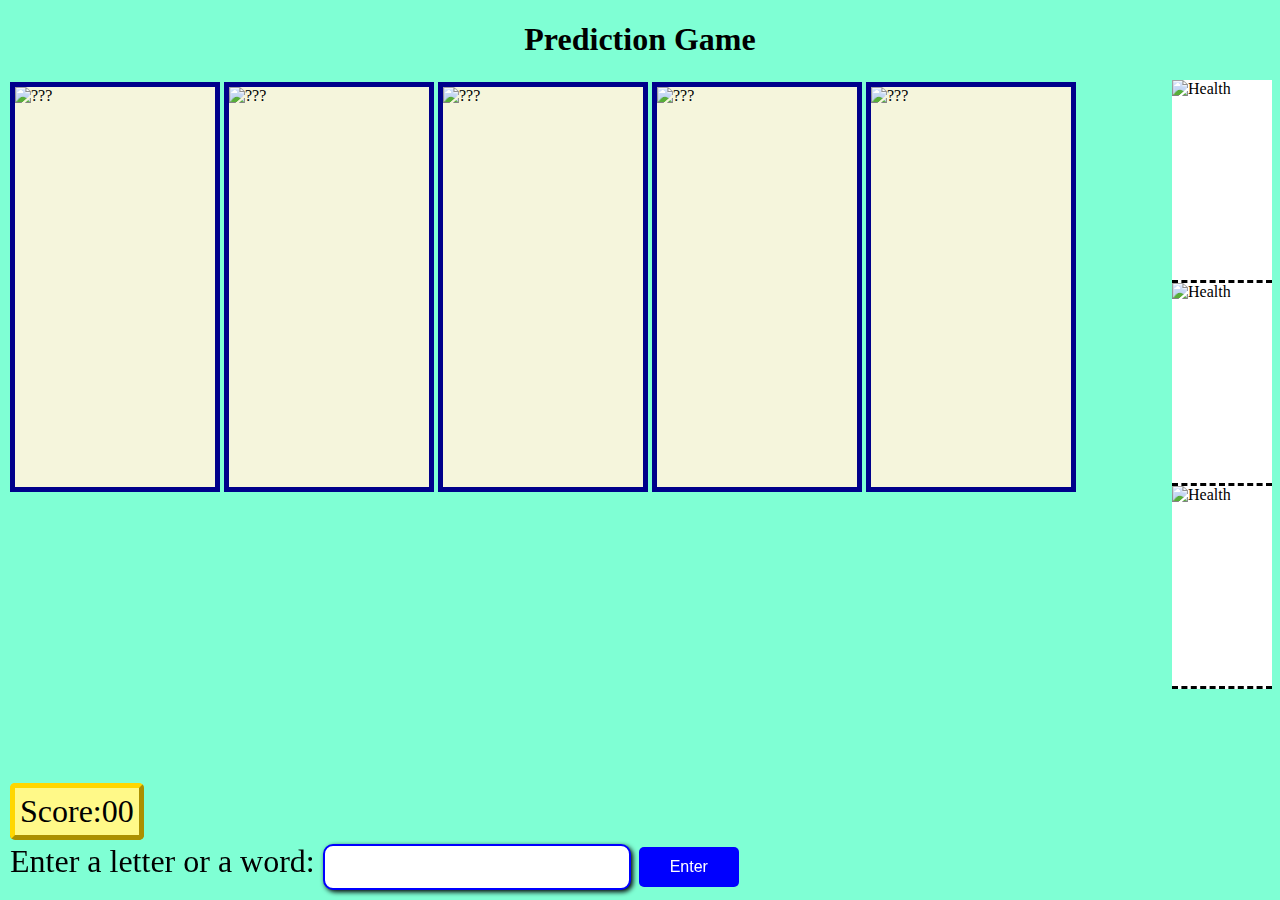
==== TermProj/predictiongame.html @ 8b554fb3 "Updated the prediction game" ====
<!DOCTYPE html>
<html>
    <head>
        <title>Prediction Game</title>
        <link rel="stylesheet" href="GameStyle.css"> 
    </head>
    <body>
        <h1>Prediction Game</h1>
        <p>
            <img class="card" id="unknownU" src="QuestionMark.svg" alt="???" width="200" height="400">
            <img class="card" id="unknownN" src="QuestionMark.svg" alt="???" width="200" height="400">
            <img class="card" id="unknownI" src="QuestionMark.svg" alt="???" width="200" height="400">
            <img class="card" id="unknownT" src="QuestionMark.svg" alt="???" width="200" height="400">
            <img class="card" id="unknownY" src="QuestionMark.svg" alt="???" width="200" height="400">
        </p>
        <p>
            <img class="health" id="heart1" src="Health.svg" alt="Health" width="100px" height="200px">
            <img class="health" id="heart2" src="Health.svg" alt="Health" width="100px" height="200px">
            <img class="health" id="heart3" src="Health.svg" alt="Health" width="100px" height="200px">
        </p>
        <div id="score">Score:00</div>
        <div class="inputBar">
            Enter a letter or a word: <input type="text" id="userInput" >
            <button class="button" id="enterBtn">Enter</button>
            <button class="hidden" id="resetBtn">Restart</button>
            <script src="PredictionGame.js"></script>
        </div>    
    </body>     
</html>
---- TermProj/GameStyle.css ----
body{
    background-color: aquamarine;
}
h1{
    text-align: center;
}
.card{
    float:left;
    background-color: beige;
    border: thick solid darkblue;
    margin: 2px;
}
.health{
    float:right;
    background-color: white;
    border-bottom: dashed;
}
.inputBar{
    position: fixed;
    bottom: 10px;
    left: 10px;
    font-size: 2em;
}
#userInput {
    width: 300px;          
    height: 40px;        
    font-size: 16px;                
    border: 2px solid blue; 
    border-radius: 10px;    
    box-shadow: 2px 2px 5px black
}
.button {
    width: 100px;
    height: 40px;
    background-color: blue; 
    color: white;             
    font-size: 16px;
    border: none;
    border-radius: 5px;
    cursor: pointer;          
}
.button:hover {
    background-color: darkblue;
    color: gray;
}
.hidden {
    display: none;
}    
#score{
    position: fixed;
    bottom: 60px;
    left: 10px;
    font-size: 2em;
    background-color: rgb(255, 249, 136);
    border: outset thick gold;
    border-radius: 5px;
    padding: 5px;
}
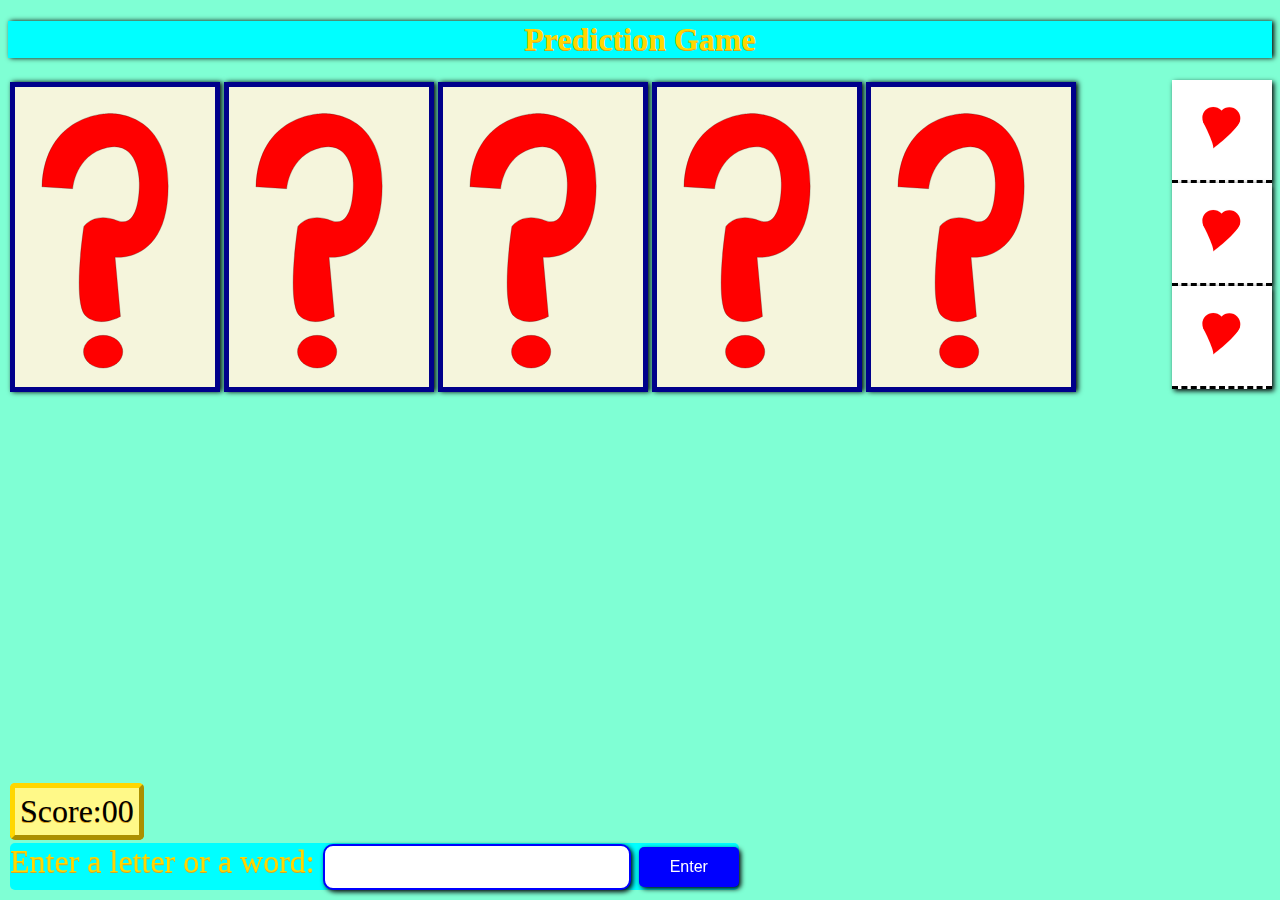
==== commit 6bad21bb: "Added directory" ====
--- a/TermProj/predictiongame.html
+++ b/TermProj/predictiongame.html
@@ -1,29 +1,29 @@
-<!DOCTYPE html>
-<html>
-    <head>
-        <title>Prediction Game</title>
-        <link rel="stylesheet" href="GameStyle.css"> 
-    </head>
-    <body>
-        <h1>Prediction Game</h1>
-        <p>
-            <img class="card" id="unknownU" src="QuestionMark.svg" alt="???" width="200" height="400">
-            <img class="card" id="unknownN" src="QuestionMark.svg" alt="???" width="200" height="400">
-            <img class="card" id="unknownI" src="QuestionMark.svg" alt="???" width="200" height="400">
-            <img class="card" id="unknownT" src="QuestionMark.svg" alt="???" width="200" height="400">
-            <img class="card" id="unknownY" src="QuestionMark.svg" alt="???" width="200" height="400">
-        </p>
-        <p>
-            <img class="health" id="heart1" src="Health.svg" alt="Health" width="100px" height="200px">
-            <img class="health" id="heart2" src="Health.svg" alt="Health" width="100px" height="200px">
-            <img class="health" id="heart3" src="Health.svg" alt="Health" width="100px" height="200px">
-        </p>
-        <div id="score">Score:00</div>
-        <div class="inputBar">
-            Enter a letter or a word: <input type="text" id="userInput" >
-            <button class="button" id="enterBtn">Enter</button>
-            <button class="hidden" id="resetBtn">Restart</button>
-            <script src="PredictionGame.js"></script>
-        </div>    
-    </body>     
+<!DOCTYPE html>
+<html>
+    <head>
+        <title>Prediction Game</title>
+        <link rel="stylesheet" href="GameStyle.css"> 
+    </head>
+    <body>
+        <h1>Prediction Game</h1>
+        <p>
+            <img class="card" id="unknownU" src="QuestionMark.svg" alt="???" width="200" height="300">
+            <img class="card" id="unknownN" src="QuestionMark.svg" alt="???" width="200" height="300">
+            <img class="card" id="unknownI" src="QuestionMark.svg" alt="???" width="200" height="300">
+            <img class="card" id="unknownT" src="QuestionMark.svg" alt="???" width="200" height="300">
+            <img class="card" id="unknownY" src="QuestionMark.svg" alt="???" width="200" height="300">
+        </p>
+        <p>
+            <img class="health" id="heart1" src="Health.svg" alt="Health" width="100px" height="100px">
+            <img class="health" id="heart2" src="Health.svg" alt="Health" width="100px" height="100px">
+            <img class="health" id="heart3" src="Health.svg" alt="Health" width="100px" height="100px">
+        </p>
+        <div id="score">Score:00</div>
+        <div class="inputBar">
+            Enter a letter or a word: <input type="text" id="userInput" >
+            <button class="button" id="enterBtn">Enter</button>
+            <button class="hidden" id="resetBtn">Restart</button>
+            <script src="PredictionGame.js"></script>
+        </div>    
+    </body>     
 </html>--- a/TermProj/GameStyle.css
+++ b/TermProj/GameStyle.css
@@ -1,58 +1,74 @@
-body{
-    background-color: aquamarine;
-}
-h1{
-    text-align: center;
-}
-.card{
-    float:left;
-    background-color: beige;
-    border: thick solid darkblue;
-    margin: 2px;
-}
-.health{
-    float:right;
-    background-color: white;
-    border-bottom: dashed;
-}
-.inputBar{
-    position: fixed;
-    bottom: 10px;
-    left: 10px;
-    font-size: 2em;
-}
-#userInput {
-    width: 300px;          
-    height: 40px;        
-    font-size: 16px;                
-    border: 2px solid blue; 
-    border-radius: 10px;    
-    box-shadow: 2px 2px 5px black
-}
-.button {
-    width: 100px;
-    height: 40px;
-    background-color: blue; 
-    color: white;             
-    font-size: 16px;
-    border: none;
-    border-radius: 5px;
-    cursor: pointer;          
-}
-.button:hover {
-    background-color: darkblue;
-    color: gray;
-}
-.hidden {
-    display: none;
-}    
-#score{
-    position: fixed;
-    bottom: 60px;
-    left: 10px;
-    font-size: 2em;
-    background-color: rgb(255, 249, 136);
-    border: outset thick gold;
-    border-radius: 5px;
-    padding: 5px;
+body{
+    background-color: aquamarine;
+}
+h1{
+    text-align: center;
+    background-color: aqua;
+    color: gold;
+    text-shadow:0px 1px goldenrod;
+    box-shadow: 2px 0px 5px black; 
+}
+.card{
+    float:left;
+    background-color: beige;
+    border: thick solid darkblue;
+    margin: 2px;
+    box-shadow: 2px 0px 5px black; 
+}
+.health{
+    float:right;
+    background-color: white;
+    border-bottom: dashed;
+    box-shadow: 2px 2px 5px black;
+}
+.inputBar{
+    position: fixed;
+    background-color: aqua;
+    color: gold;
+    text-shadow:0px 1px goldenrod;
+    border: none;
+    border-radius: 5px;
+    bottom: 10px;
+    left: 10px;
+    font-size: 2em;
+}
+#userInput {
+    width: 300px;          
+    height: 40px;        
+    font-size: 16px;                
+    border: 2px solid blue; 
+    border-radius: 10px;    
+    box-shadow: 2px 2px 5px black;
+}
+.button {
+    width: 100px;
+    height: 40px;
+    background-color: blue; 
+    color: white;             
+    font-size: 16px;
+    border: none;
+    border-radius: 5px;
+    cursor: pointer;
+    box-shadow: 2px 2px 5px black;          
+}
+.button:hover {
+    background-color: darkblue;
+    color: gray;
+}
+.button:active{
+    box-shadow: 1px 1px 2px black;  
+}
+.hidden {
+    display: none;
+}    
+#score{
+    position: fixed;
+    bottom: 60px;
+    left: 10px;
+    font-size: 2em;
+    background-color: rgb(255, 249, 136);
+    border: outset thick gold;
+    border-radius: 5px;
+    padding: 5px;
+    text-shadow:0px 1px goldenrod;
 }